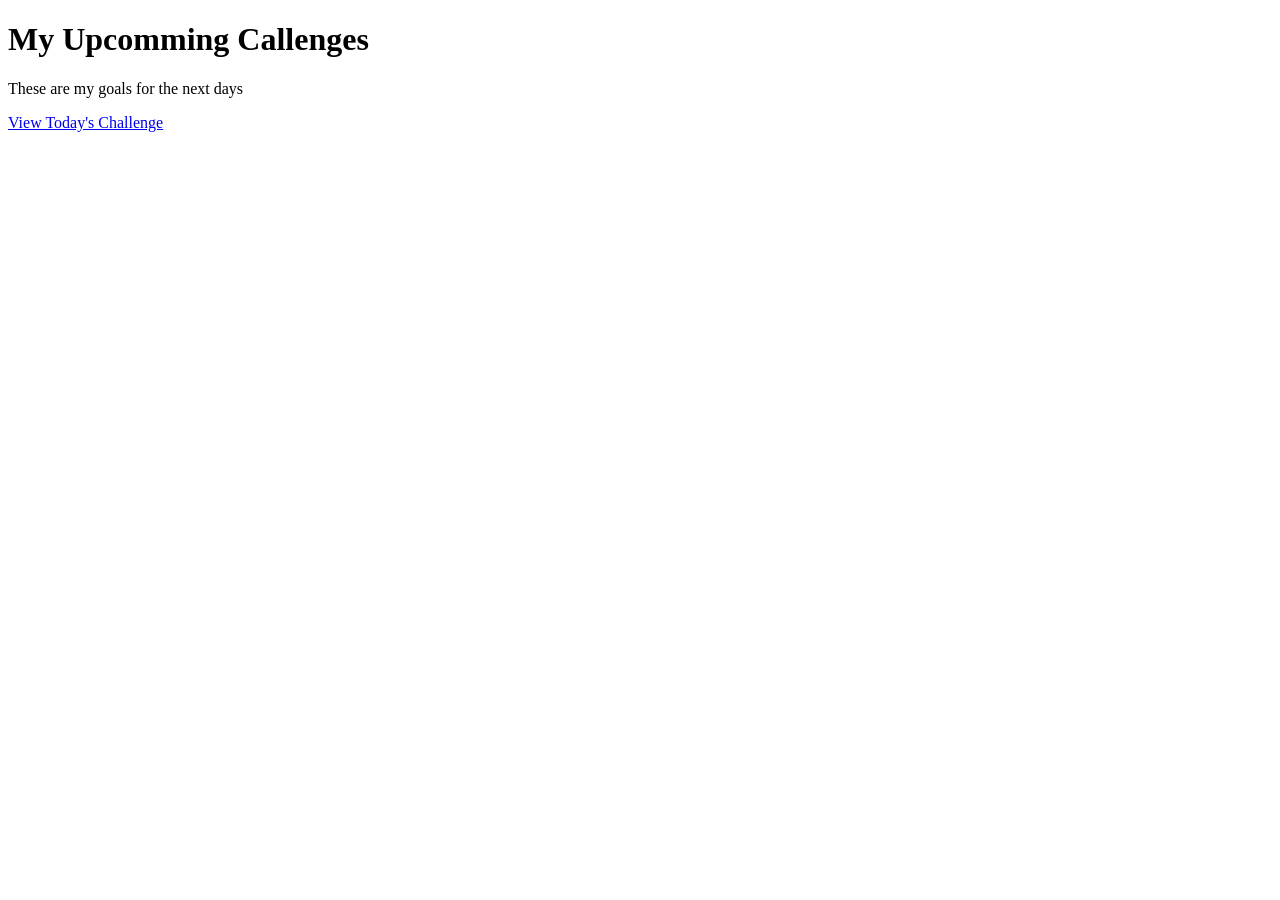
==== full-week.html @ 4202801a "create full-week header" ====
<!DOCTYPE html>
<html lang="en">
  <head>
    <meta charset="UTF-8" />
    <meta http-equiv="X-UA-Compatible" content="IE=edge" />
    <meta name="viewport" content="width=device-width, initial-scale=1.0" />
    <link rel="stylesheet" href="./styles/shared.css" />
    <link rel="stylesheet" href="./styles/full-week.css" />
    <link rel="icon" href="images/favicon.ico" type="image/x-icon">
    <title>My Upcomming Callenges</title>
  </head>
  <body>
    <header>
      <h1>My Upcomming Callenges</h1>
      <p id="description">These are my goals for the next days</p>
      <a href="index.html">View Today's Challenge</a>
    </header>
  </body>
</html>
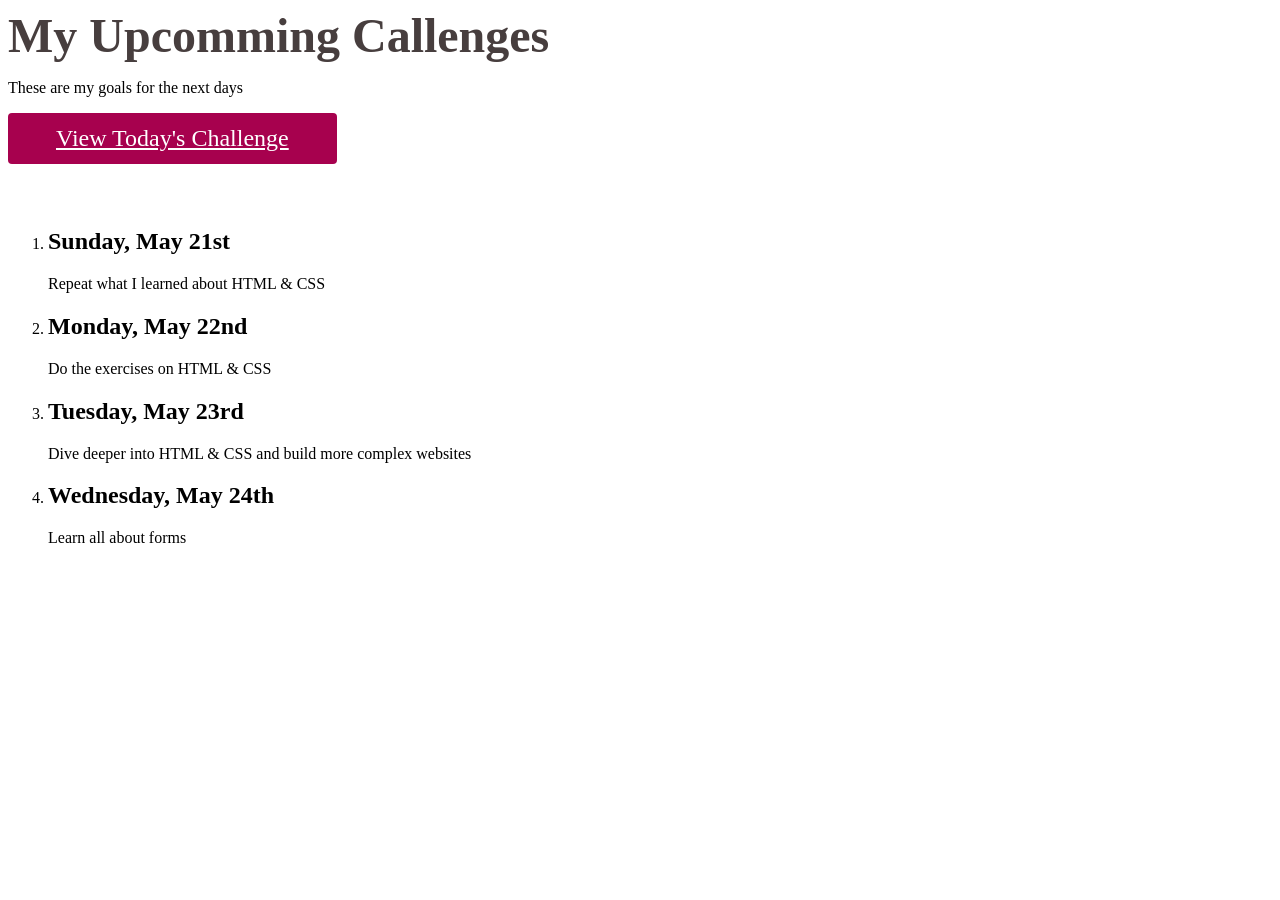
==== commit 06b0d646: "create: full-week main" ====
--- a/full-week.html
+++ b/full-week.html
@@ -6,7 +6,7 @@
     <meta name="viewport" content="width=device-width, initial-scale=1.0" />
     <link rel="stylesheet" href="./styles/shared.css" />
     <link rel="stylesheet" href="./styles/full-week.css" />
-    <link rel="icon" href="images/favicon.ico" type="image/x-icon">
+    <link rel="icon" href="images/favicon.ico" type="image/x-icon" />
     <title>My Upcomming Callenges</title>
   </head>
   <body>
@@ -15,5 +15,25 @@
       <p id="description">These are my goals for the next days</p>
       <a href="index.html">View Today's Challenge</a>
     </header>
+    <main>
+      <ol>
+        <li>
+          <h2>Sunday, May 21st</h2>
+          <p>Repeat what I learned about HTML & CSS</p>
+        </li>
+        <li class="highlight-goal">
+          <h2>Monday, May 22nd</h2>
+          <p>Do the exercises on HTML & CSS</p>
+        </li>
+        <li class="highlight-goal">
+          <h2>Tuesday, May 23rd</h2>
+          <p>Dive deeper into HTML & CSS and build more complex websites</p>
+        </li>
+        <li>
+          <h2>Wednesday, May 24th</h2>
+          <p>Learn all about forms</p>
+        </li>
+      </ol>
+    </main>
   </body>
 </html>
--- a/styles/full-week.css
+++ b/styles/full-week.css
@@ -0,0 +1,24 @@
+header {
+    margin-bottom: 64px;
+  }
+  
+  h1 {
+    font-size: 48px;
+    color: rgb(71, 62, 62);
+    margin: 0;
+  }
+  
+  a {
+    padding: 12px 48px;
+    background-color: rgb(167, 1, 78);
+    color: white;
+    border-radius: 4px;
+    font-size: 24px;
+    display: inline-block;
+    margin: 0;
+  }
+  
+  a:hover {
+    background-color: rgb(180, 12, 90);
+    text-decoration: none;
+  }
